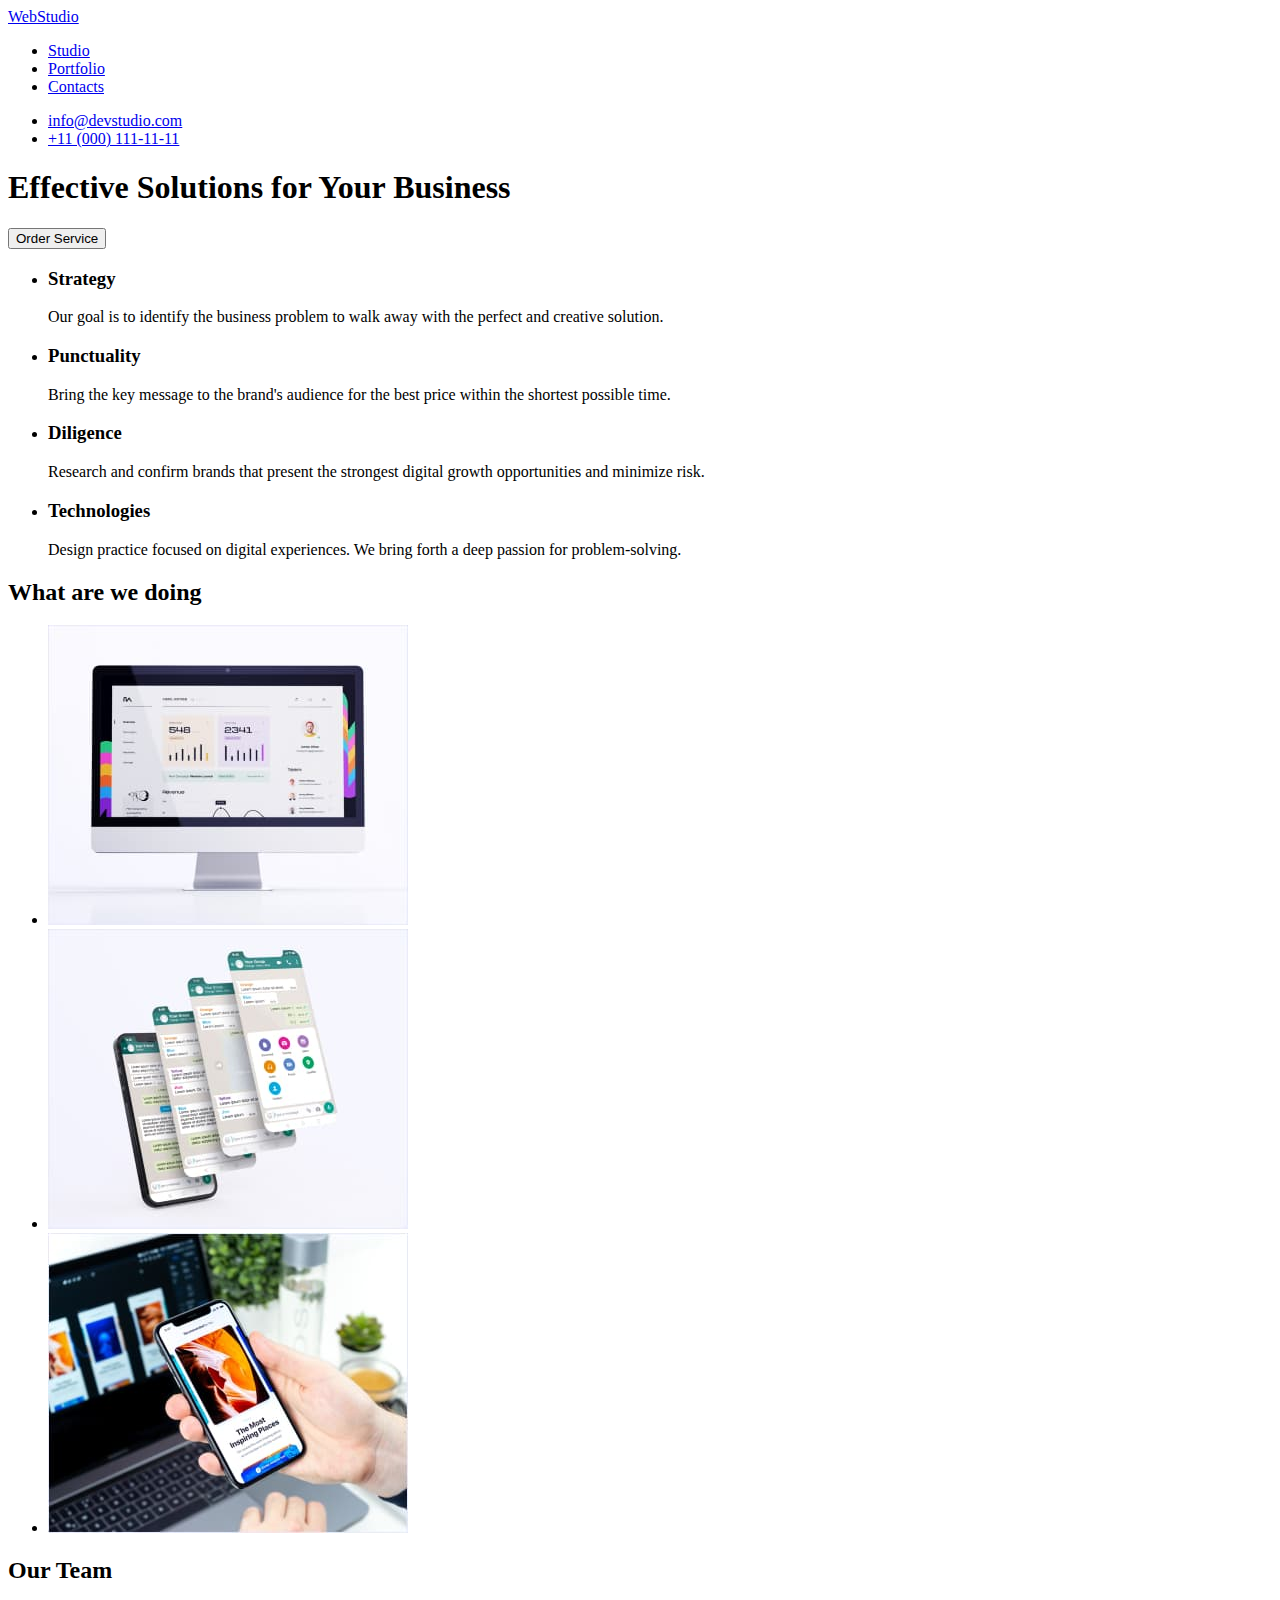
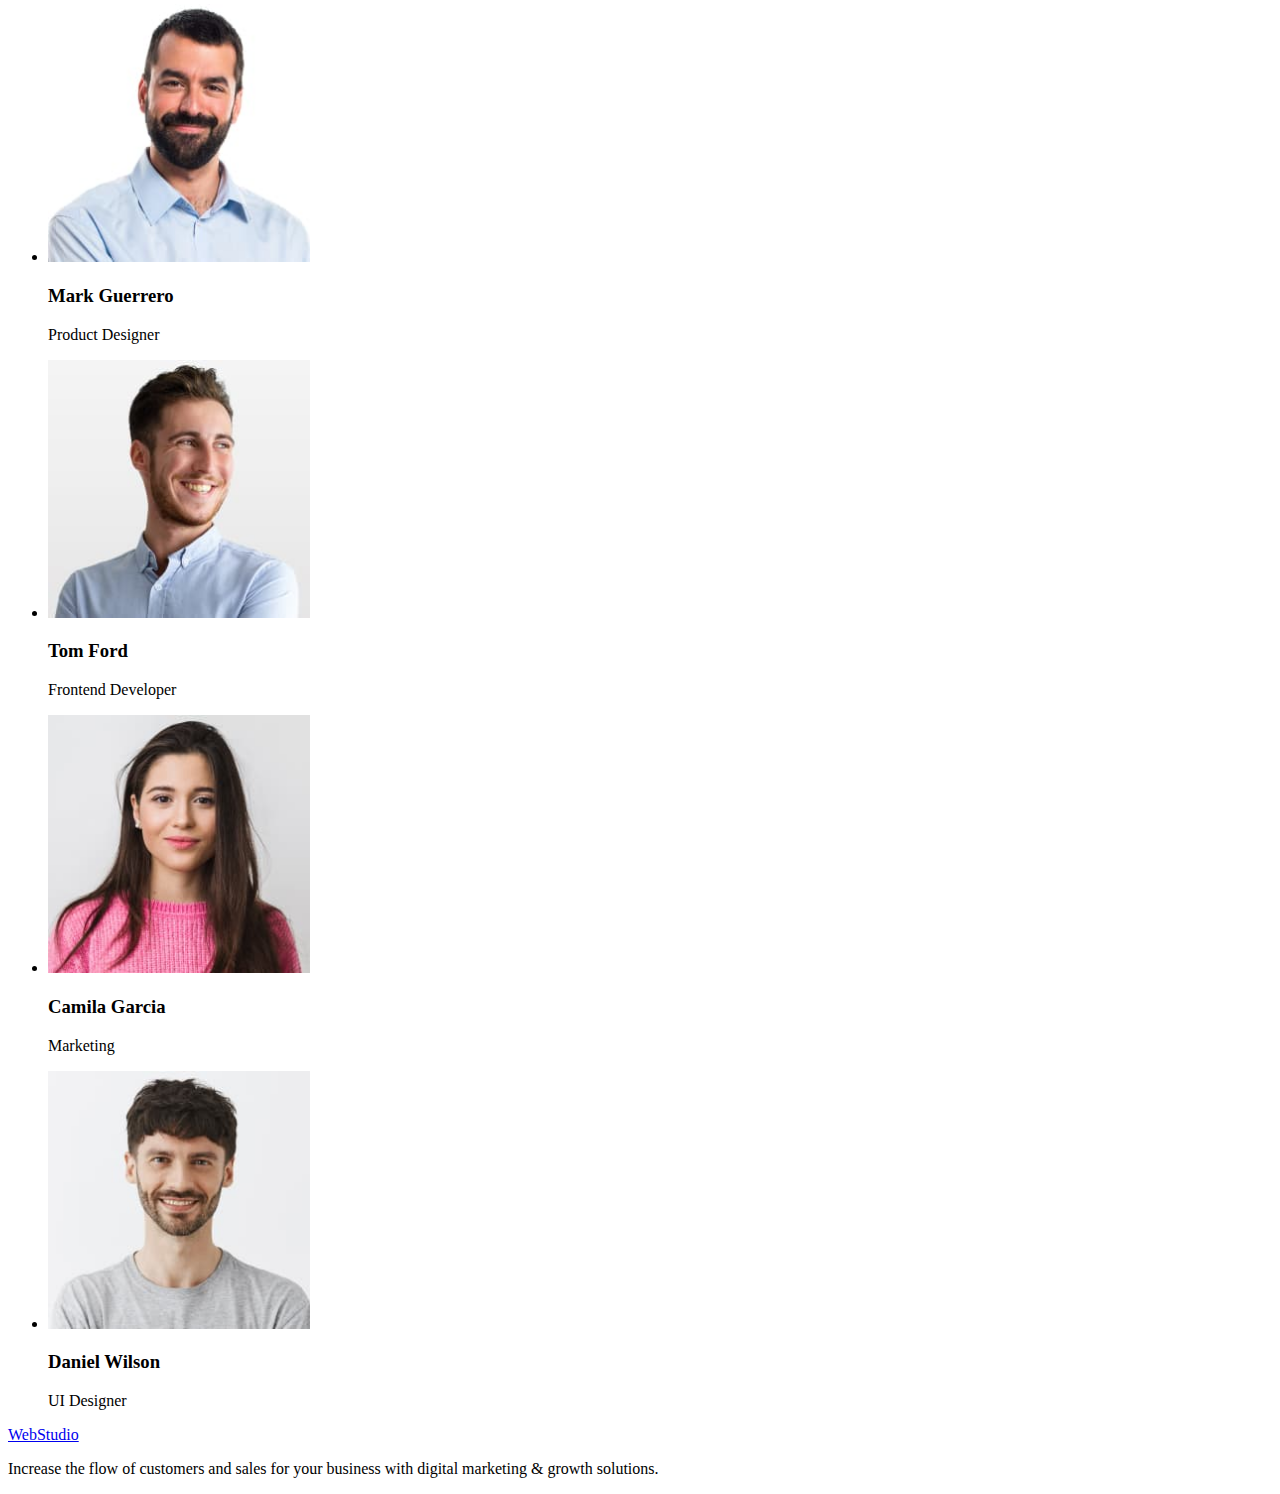
==== index.html @ bc69049e "testing" ====
<!DOCTYPE html>
<html lang="en">
<head>
    <meta charset="UTF-8">
    <meta http-equiv="X-UA-Compatible" content="IE=edge">
    <meta name="viewport" content="width=device-width, initial-scale=1.0">
    <title>WebStudio</title>
    <link rel="stylesheet" href="./css/styles.css">
</head>
<body>
    <header>
        <nav>
            <a href="./index.html"> WebStudio </a>
            <ul>
                <li><a href="./Index.html">Studio</a></li>
                <li><a href="#">Portfolio</a></li>
                <li><a href="#">Contacts</a></li>
            </ul>
        </nav>
        <ul>
            <li><a href="mailto:info@devstudio.com">info@devstudio.com</a></li>
            <li><a href="tel:+11(000)111-11-11">+11 (000) 111-11-11</a></li>
        </ul>
    </header>
    <main>
<section>
    <h1>Effective Solutions for Your Business</h1>
    <button type="button">Order Service</button>
</section>
<section>
    <h2 hidden>Features</h2>
    <ul>
        <li>
            <h3>Strategy</h3>
            <p>Our goal is to identify the business
                problem to walk away with the perfect and creative solution.</p>
        </li>
        <li>
            <h3>Punctuality</h3>
            <p>Bring the key message to the brand's audience for the best price within the shortest possible time.</p>
        </li>
        <li>
            <h3>Diligence</h3>
            <p>Research and confirm brands that present the strongest digital growth opportunities and minimize risk.</p>
        </li>
        <li>
            <h3>Technologies</h3>
            <p>Design practice focused on digital experiences. We bring forth a deep passion for problem-solving.</p>
        </li>
    </ul>
</section>
<section>
    <h2>What are we doing</h2>
    <ul>
        <li><img src="./images/desktop.jpg" alt="desktop application" width="360"></li>
        <li><img src="./images/mobileapp.jpg" alt="mobile application" width="360"></li>
        <li><img src="./images/mobilewithdesktop.jpg" alt="information on the mobile application and on the desktop application" width="360"></li>
    </ul>
</section>
<section>
    <h2>Our Team</h2>
    <ul>
        <li>
            <img src="./images/Mark.jpg" alt="dark haired man with beard" width="262">
            <h3>Mark Guerrero</h3>
            <p>Product Designer</p>
        </li>
        <li>
            <img src="./images/Tom.jpg" alt="smiling man" width="262">
            <h3>Tom Ford</h3>
            <p>Frontend Developer</p>
        </li>
        <li>
            <img src="./images/Camila.jpg" alt="beautiful women" width="262">
            <h3>Camila Garcia</h3>
            <p>Marketing</p>
        </li>
        <li>
            <img src="./images/Daniel.jpg" alt="smiling bearded man" width="262">
            <h3>Daniel Wilson</h3>
            <p>UI Designer</p>
        </li>
    </ul>
</section>
    </main>
    <footer>
        <a href="./index.html"> WebStudio</a>
        <p>Increase the flow of customers and sales for your business with digital marketing & growth solutions.</p>
    </footer>
</body>
</html>
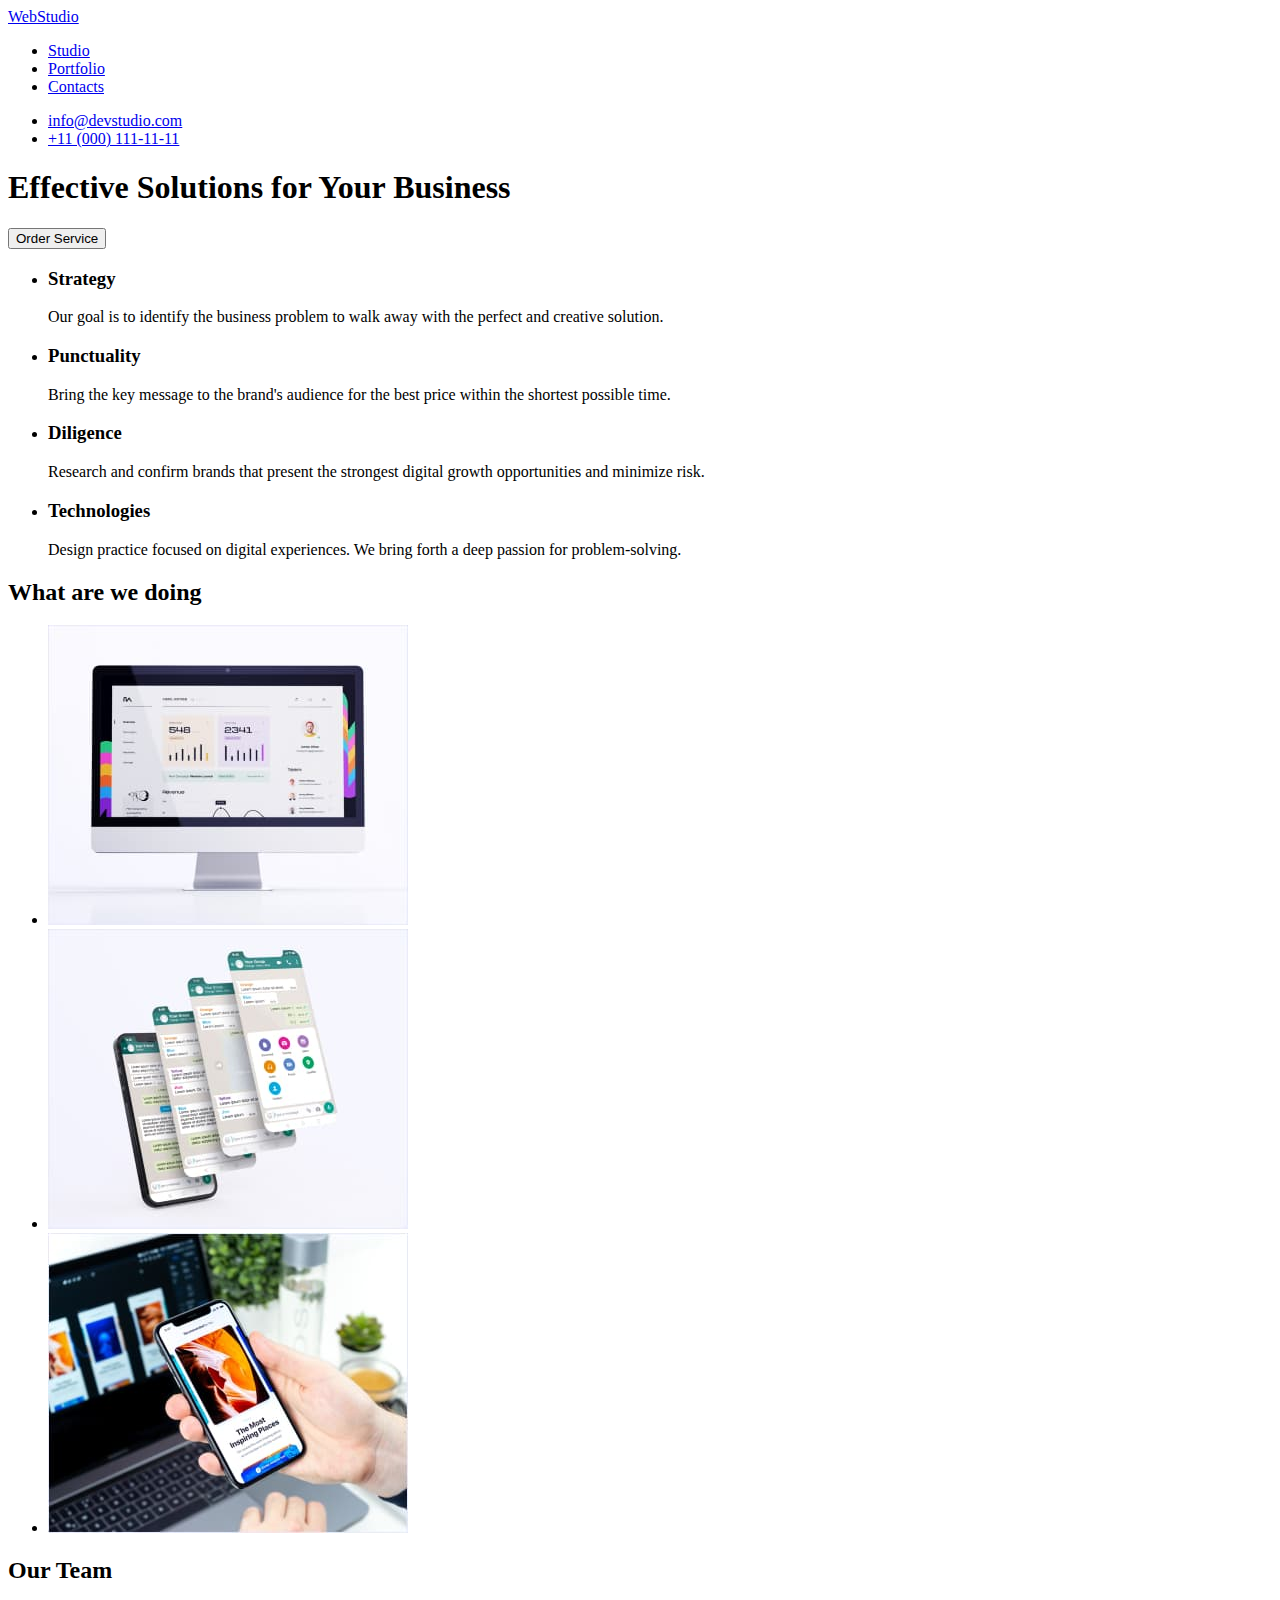
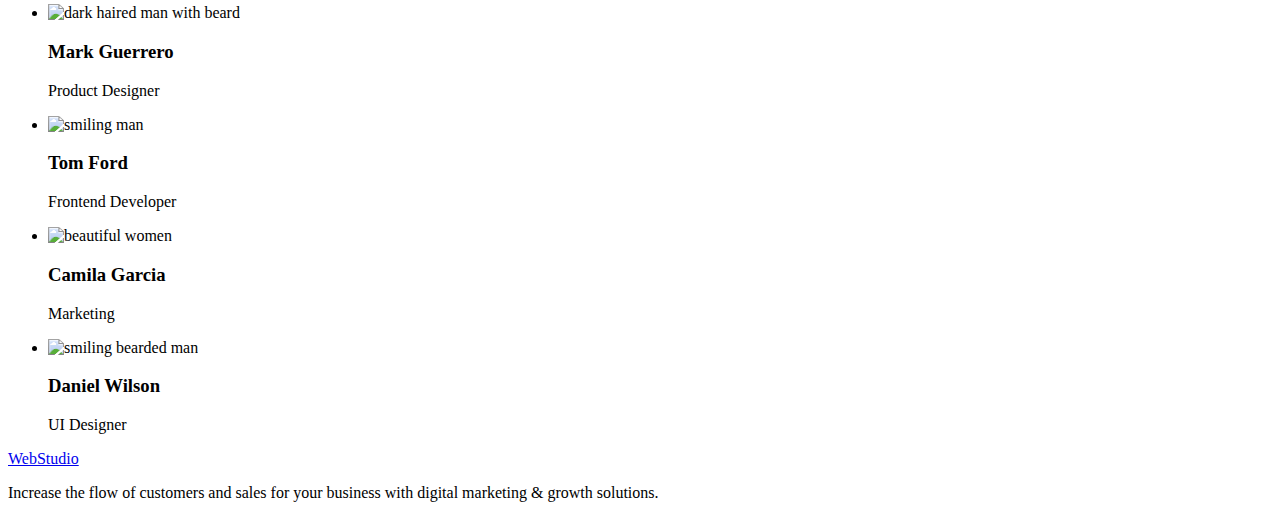
==== commit 6b10ae96: "portfolio page" ====
--- a/index.html
+++ b/index.html
@@ -13,7 +13,7 @@
             <a href="./index.html"> WebStudio </a>
             <ul>
                 <li><a href="./Index.html">Studio</a></li>
-                <li><a href="#">Portfolio</a></li>
+                <li><a href="./portfolio.html">Portfolio</a></li>
                 <li><a href="#">Contacts</a></li>
             </ul>
         </nav>
@@ -61,22 +61,22 @@
     <h2>Our Team</h2>
     <ul>
         <li>
-            <img src="./images/Mark.jpg" alt="dark haired man with beard" width="262">
+            <img src="./images/mark.jpg" alt="dark haired man with beard" width="262">
             <h3>Mark Guerrero</h3>
             <p>Product Designer</p>
         </li>
         <li>
-            <img src="./images/Tom.jpg" alt="smiling man" width="262">
+            <img src="./images/tom.jpg" alt="smiling man" width="262">
             <h3>Tom Ford</h3>
             <p>Frontend Developer</p>
         </li>
         <li>
-            <img src="./images/Camila.jpg" alt="beautiful women" width="262">
+            <img src="./images/camila.jpg" alt="beautiful women" width="262">
             <h3>Camila Garcia</h3>
             <p>Marketing</p>
         </li>
         <li>
-            <img src="./images/Daniel.jpg" alt="smiling bearded man" width="262">
+            <img src="./images/daniel.jpg" alt="smiling bearded man" width="262">
             <h3>Daniel Wilson</h3>
             <p>UI Designer</p>
         </li>
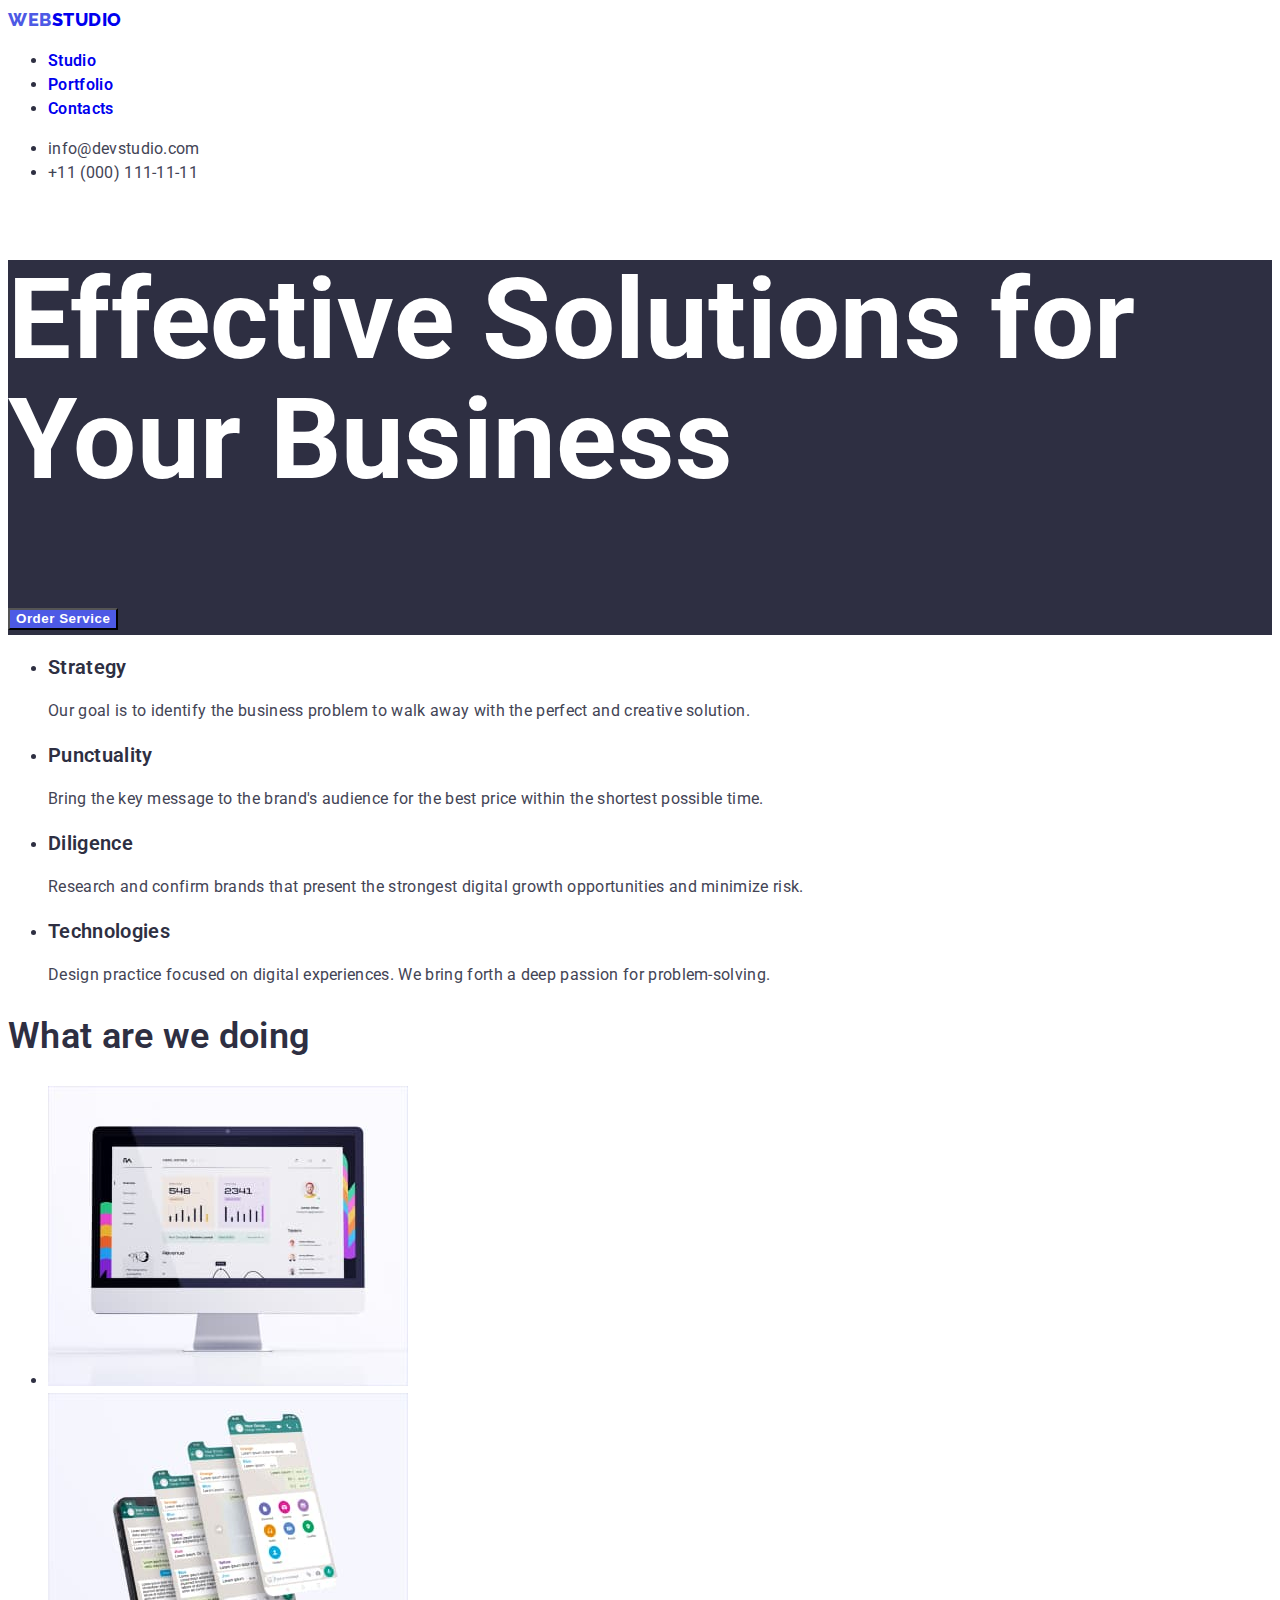
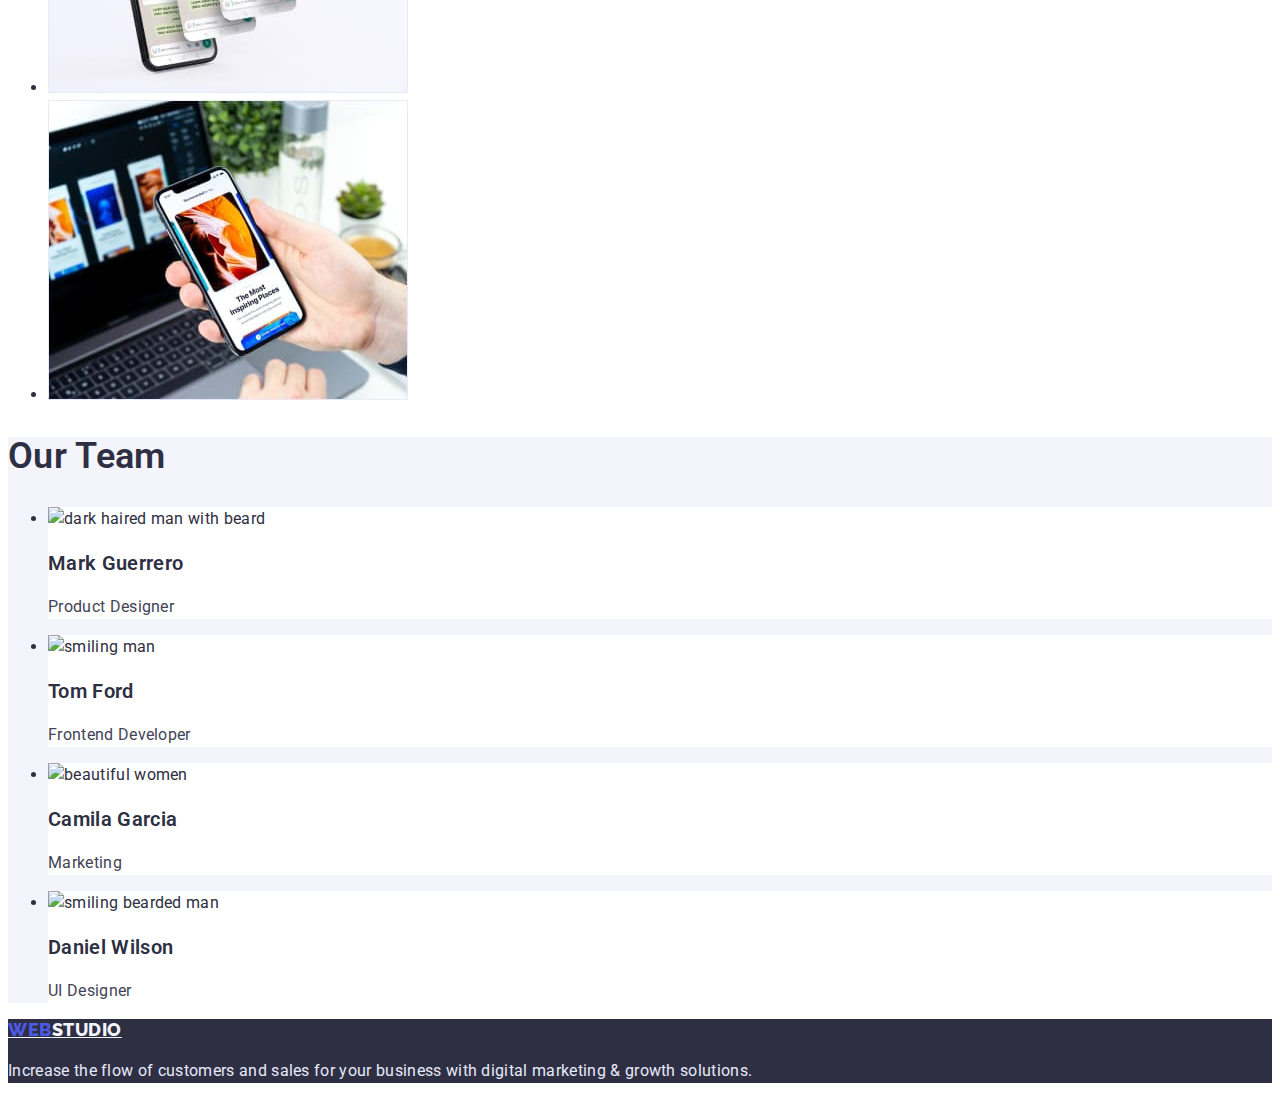
==== commit ee9b114c: "css work" ====
--- a/index.html
+++ b/index.html
@@ -6,86 +6,89 @@
     <meta name="viewport" content="width=device-width, initial-scale=1.0">
     <title>WebStudio</title>
     <link rel="stylesheet" href="./css/styles.css">
+    <link rel="preconnect" href="https://fonts.googleapis.com">
+<link rel="preconnect" href="https://fonts.gstatic.com" crossorigin>
+<link href="https://fonts.googleapis.com/css2?family=Raleway:wght@800&family=Roboto:wght@400;700&display=swap" rel="stylesheet">
 </head>
 <body>
-    <header>
-        <nav>
-            <a href="./index.html"> WebStudio </a>
+    <header class="header">
+        <nav class="navigation">
+            <a href="./index.html" class="logo"> <span class="logo-web">Web</span>Studio </a>
             <ul>
-                <li><a href="./Index.html">Studio</a></li>
-                <li><a href="./portfolio.html">Portfolio</a></li>
-                <li><a href="#">Contacts</a></li>
+                <li class="navigation-list"><a href="./Index.html" class="navigation-item">Studio</a></li>
+                <li class="navigation-list"><a href="./portfolio.html" class="navigation-item">Portfolio</a></li>
+                <li class="navigation-list"><a href="#" class="navigation-item">Contacts</a></li>
             </ul>
         </nav>
         <ul>
-            <li><a href="mailto:info@devstudio.com">info@devstudio.com</a></li>
-            <li><a href="tel:+11(000)111-11-11">+11 (000) 111-11-11</a></li>
+            <li><a href="mailto:info@devstudio.com" class="contacts">info@devstudio.com</a></li>
+            <li><a href="tel:+11(000)111-11-11" class="contacts">+11 (000) 111-11-11</a></li>
         </ul>
     </header>
     <main>
-<section>
-    <h1>Effective Solutions for Your Business</h1>
-    <button type="button">Order Service</button>
+<section class="hero">
+    <h1 class="hero-title">Effective Solutions for Your Business</h1>
+    <button type="button" class="hero-button">Order Service</button>
 </section>
-<section>
+<section class="features">
     <h2 hidden>Features</h2>
     <ul>
         <li>
-            <h3>Strategy</h3>
-            <p>Our goal is to identify the business
+            <h3 class="features-title">Strategy</h3>
+            <p class="features-text">Our goal is to identify the business
                 problem to walk away with the perfect and creative solution.</p>
         </li>
         <li>
-            <h3>Punctuality</h3>
-            <p>Bring the key message to the brand's audience for the best price within the shortest possible time.</p>
+            <h3 class="features-title">Punctuality</h3>
+            <p class="features-text">Bring the key message to the brand's audience for the best price within the shortest possible time.</p>
         </li>
         <li>
-            <h3>Diligence</h3>
-            <p>Research and confirm brands that present the strongest digital growth opportunities and minimize risk.</p>
+            <h3 class="features-title">Diligence</h3>
+            <p class="features-text">Research and confirm brands that present the strongest digital growth opportunities and minimize risk.</p>
         </li>
         <li>
-            <h3>Technologies</h3>
-            <p>Design practice focused on digital experiences. We bring forth a deep passion for problem-solving.</p>
+            <h3 class="features-title">Technologies</h3>
+            <p class="features-text">Design practice focused on digital experiences. We bring forth a deep passion for problem-solving.</p>
         </li>
     </ul>
 </section>
-<section>
-    <h2>What are we doing</h2>
+<section class="work">
+    <h2 class="work-title">What are we doing</h2>
     <ul>
         <li><img src="./images/desktop.jpg" alt="desktop application" width="360"></li>
         <li><img src="./images/mobileapp.jpg" alt="mobile application" width="360"></li>
         <li><img src="./images/mobilewithdesktop.jpg" alt="information on the mobile application and on the desktop application" width="360"></li>
     </ul>
 </section>
-<section>
-    <h2>Our Team</h2>
+<section class="team">
+    <h2 class="team-title">Our Team</h2>
     <ul>
-        <li>
+        <li class="team-card">
             <img src="./images/mark.jpg" alt="dark haired man with beard" width="262">
-            <h3>Mark Guerrero</h3>
-            <p>Product Designer</p>
+            <h3 class="team-member">Mark Guerrero</h3>
+            <p class="team-job-title">Product Designer</p>
         </li>
-        <li>
+        <li class="team-card">
             <img src="./images/tom.jpg" alt="smiling man" width="262">
-            <h3>Tom Ford</h3>
-            <p>Frontend Developer</p>
+            <h3 class="team-member">Tom Ford</h3>
+            <p class="team-job-title">Frontend Developer</p>
         </li>
-        <li>
+        <li class="team-card">
             <img src="./images/camila.jpg" alt="beautiful women" width="262">
-            <h3>Camila Garcia</h3>
-            <p>Marketing</p>
+            <h3 class="team-member">Camila Garcia</h3>
+            <p class="team-job-title">Marketing</p>
         </li>
-        <li>
+        <li class="team-card">
             <img src="./images/daniel.jpg" alt="smiling bearded man" width="262">
-            <h3>Daniel Wilson</h3>
-            <p>UI Designer</p>
+            <h3 class="team-member">Daniel Wilson</h3>
+            <p class="team-job-title">UI Designer</p>
         </li>
     </ul>
 </section>
     </main>
-    <footer>
-        <a href="./index.html"> WebStudio</a>
-        <p>Increase the flow of customers and sales for your business with digital marketing & growth solutions.</p>
+    <footer class="footer">
+        <a href="./index.html" class="footer-logo"> <span class="footer-logo-web">Web</span>Studio </a>
+        <p class="footer-text">Increase the flow of customers and sales for your business with digital marketing & growth solutions.</p>
     </footer>
 </body>
 </html>
--- a/css/styles.css
+++ b/css/styles.css
@@ -0,0 +1,172 @@
+:root {
+    --primary-text-color: #2E2F42;
+    --secondary-text-color: #434455;
+    --white-text-color: #FFFFFF;
+    --white-bgn-color: #FFFFFF;
+    --primary-bgn-color: #E5E5E5;
+    --secondary-bgn-color: #F4F4FD;
+    --footer-bgn-color: #2E2F42;
+    --footer-logo-color: #F4F4FD;
+    --footer-text-color: #E7E9FC;
+    --brand-color: #4D5AE5;
+    --line-height-text: 1.5;
+    --font-weight-primary: 600;
+    --font-size-primary: 16px;
+    --font-size-secondary: 20px; 
+
+}
+
+body {
+    font-family: 'Roboto', 'Raleway', sans-serif;
+    letter-spacing: 0.02em;
+    line-height: var(--line-height-text);
+    color: var(--primary-text-color);
+    background-color: var(--white-bgn-color);
+}
+
+/* Header */
+
+
+.logo, .logo-web {
+    font-family: 'Raleway';
+    font-weight: 800;
+    letter-spacing: 0.03em;
+    line-height: 1.33;
+    text-transform: uppercase;
+    font-size: 18px;
+}
+
+.logo-web {
+    color: var(--brand-color);    
+}
+
+.navigation {
+    text-decoration: none;
+    font-weight: var(--font-weight-primary);
+}
+
+.navigation-item, .logo, .contacts {
+    text-decoration: none;
+}
+
+.navigation-item:hover,
+.navigation-item:focus {
+    color: var(--brand-color);
+}
+
+/* .navigation-item:visited {
+    color: var(--secondary-text-color);
+} */
+
+.contacts {
+    color: var(--secondary-text-color);
+}
+
+.contacts:hover,
+.contacts:focus {
+    color: var(--brand-color);
+}
+
+/* Main */
+
+.hero {
+    background-color: var(--footer-bgn-color);
+    line-height: 1.07;
+    font-size: 56px;
+}
+
+.hero-title {
+    color: var(--white-text-color);
+}
+
+.hero-button {
+    color: var(--white-text-color);
+    background-color: var(--brand-color);
+    font-weight: var(--font-weight-primary);
+    cursor: pointer;
+    line-height: 1.19;
+    letter-spacing: 0.04em;
+}
+
+.features-title {
+    font-weight: var(--font-weight-primary);
+    font-size: var(--font-size-secondary);
+    line-height: 1.2;
+}
+
+.features-text {
+    color: var(--secondary-text-color);
+}
+
+.work-title, .team-title {
+    font-weight: var(--font-weight-primary);
+    line-height: 1.11;
+    font-size: 36px;
+
+}
+
+.team {
+    background-color: var(--secondary-bgn-color);
+}
+
+.team-card {
+    background-color: var(--white-bgn-color);
+}
+
+.team-member {
+    font-weight: var(--font-weight-primary);
+    font-size: var(--font-size-secondary);
+    line-height: 1.2;
+}
+
+.team-job-title {
+    color: var(--secondary-text-color);
+}
+
+.portfolio-button {
+    color: var(--brand-color);
+    background-color: var(--secondary-bgn-color);
+    letter-spacing: 0.04em;
+    font-size: var(--font-size-primary);
+    cursor: pointer;
+}
+
+.portfolio-button:hover,
+.portfolio-button:focus {
+    color: var(--white-text-color);
+    background-color: var(--brand-color);
+}
+
+.portfolio-item {
+    background-color: var(--secondary-bgn-color);
+}
+
+.portfolio-title{
+    line-height: 1.2;
+    font-size: var(--font-size-secondary);
+}
+
+
+/* Footer */
+
+.footer {
+    background-color: var(--footer-bgn-color);
+}
+
+.footer-logo, .footer-logo-web {
+    color: var(--footer-logo-color);
+    font-family: 'Raleway';
+    font-weight: 800;
+    letter-spacing: 0.03em;
+    line-height: 1.16;
+    text-transform: uppercase;
+    font-size: 18px;
+}
+
+.footer-logo-web {
+    color: var(--brand-color);
+}
+
+.footer-text {
+    color: var(--footer-text-color);
+}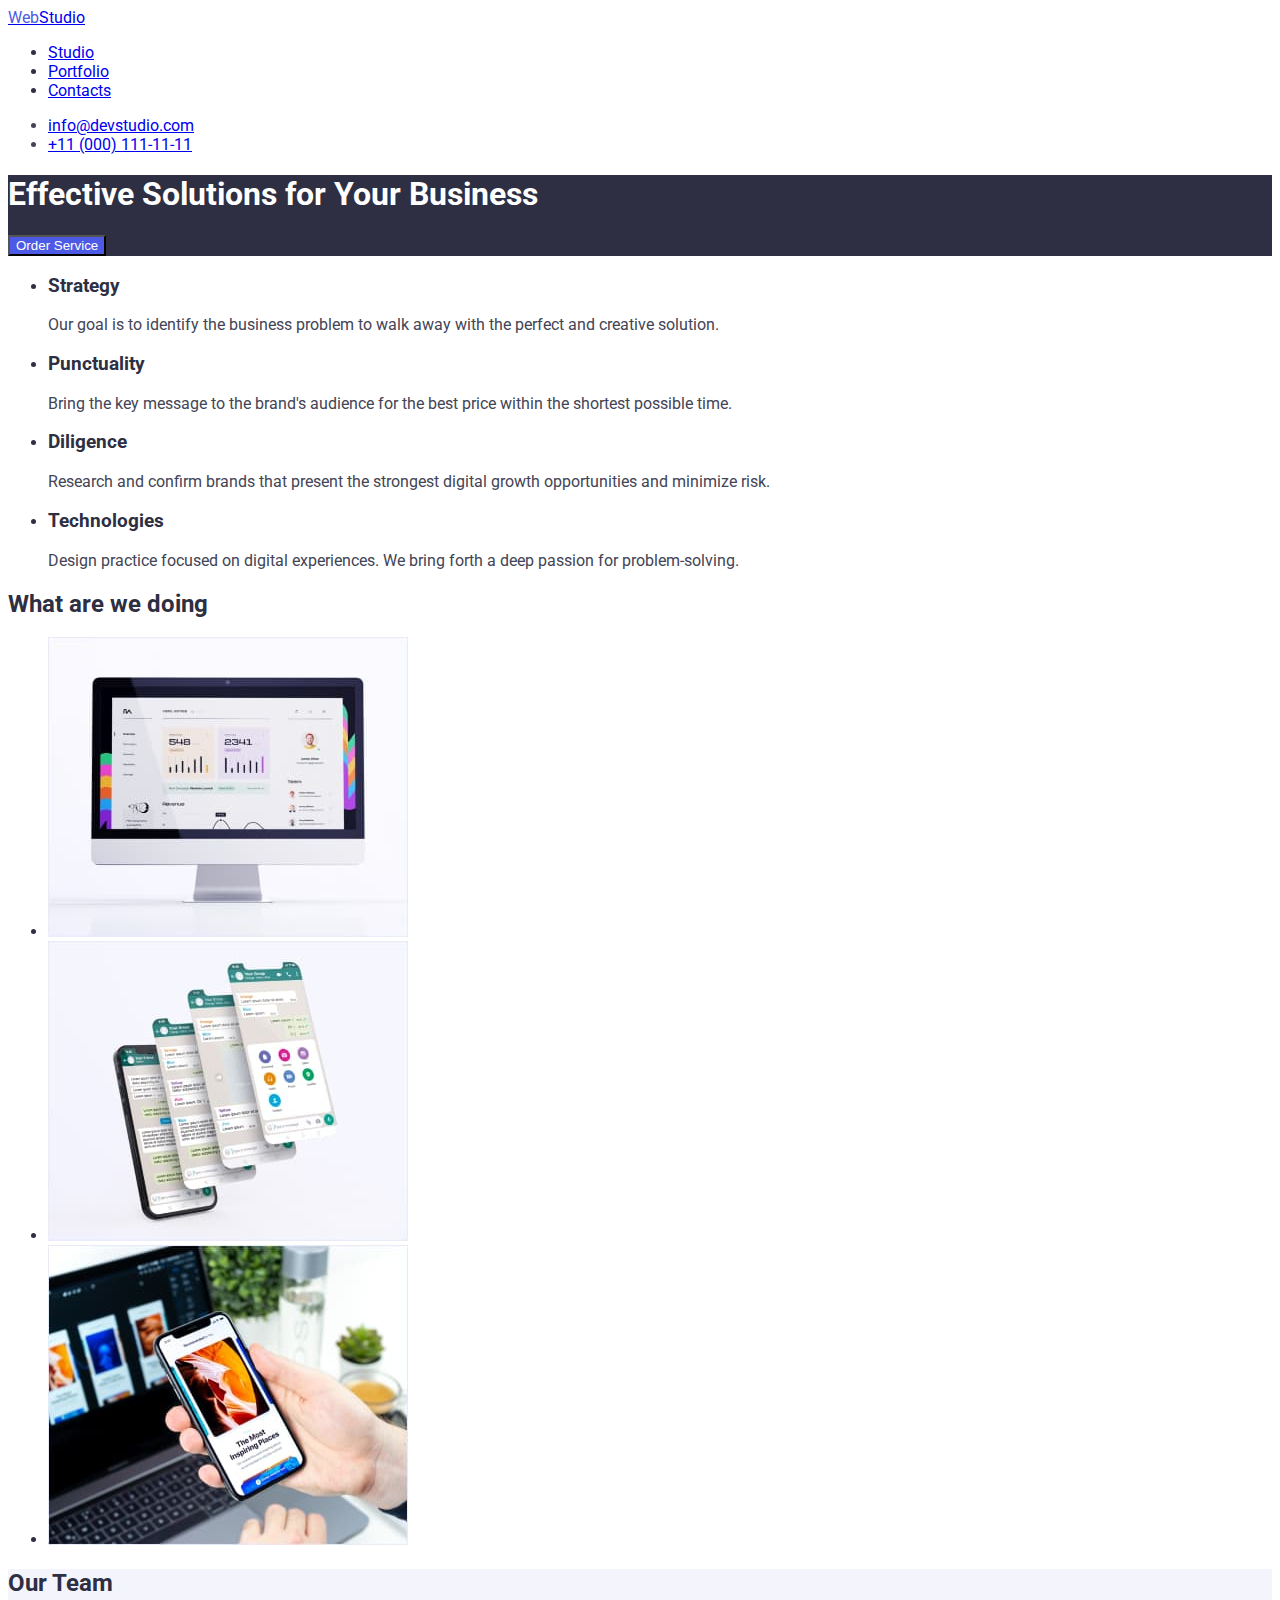
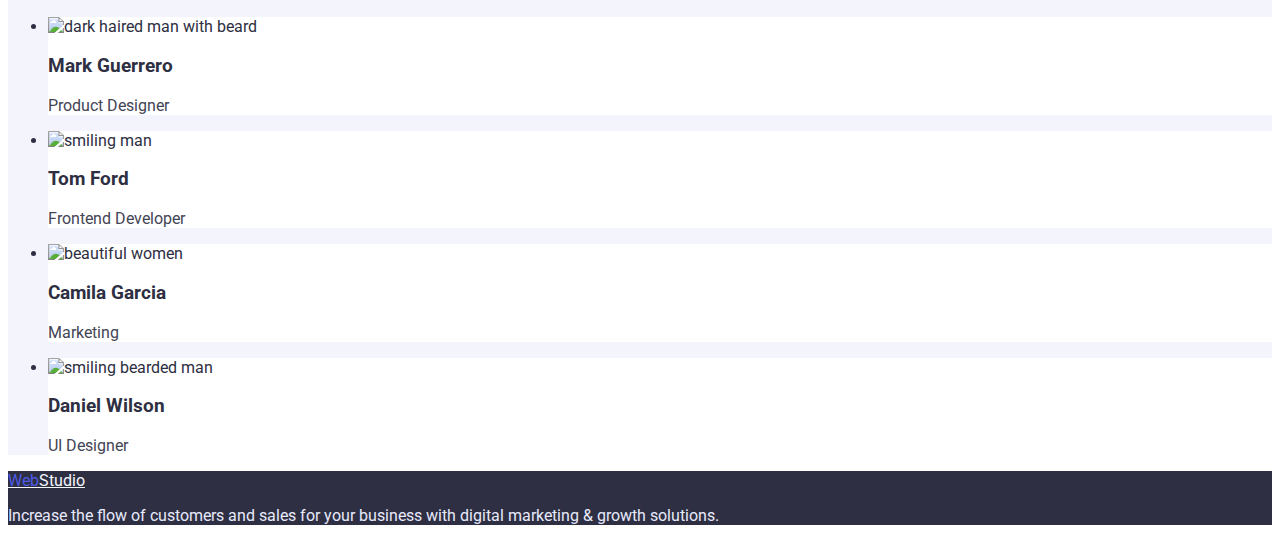
==== commit 34e475c4: "Style_HW_2" ====
--- a/index.html
+++ b/index.html
@@ -15,14 +15,14 @@
         <nav class="navigation">
             <a href="./index.html" class="logo"> <span class="logo-web">Web</span>Studio </a>
             <ul>
-                <li class="navigation-list"><a href="./Index.html" class="navigation-item">Studio</a></li>
-                <li class="navigation-list"><a href="./portfolio.html" class="navigation-item">Portfolio</a></li>
-                <li class="navigation-list"><a href="#" class="navigation-item">Contacts</a></li>
+                <li class="navigation-item"><a href="./Index.html">Studio</a></li>
+                <li class="navigation-item"><a href="./portfolio.html">Portfolio</a></li>
+                <li class="navigation-item"><a href="#">Contacts</a></li>
             </ul>
         </nav>
-        <ul>
-            <li><a href="mailto:info@devstudio.com" class="contacts">info@devstudio.com</a></li>
-            <li><a href="tel:+11(000)111-11-11" class="contacts">+11 (000) 111-11-11</a></li>
+        <ul class="contacts">
+            <li><a href="mailto:info@devstudio.com">info@devstudio.com</a></li>
+            <li><a href="tel:+11(000)111-11-11">+11 (000) 111-11-11</a></li>
         </ul>
     </header>
     <main>
@@ -87,7 +87,7 @@
 </section>
     </main>
     <footer class="footer">
-        <a href="./index.html" class="footer-logo"> <span class="footer-logo-web">Web</span>Studio </a>
+        <a href="./index.html" class="footer-logo"> <span class="logo-web">Web</span>Studio </a>
         <p class="footer-text">Increase the flow of customers and sales for your business with digital marketing & growth solutions.</p>
     </footer>
 </body>
--- a/css/styles.css
+++ b/css/styles.css
@@ -9,44 +9,33 @@
     --footer-logo-color: #F4F4FD;
     --footer-text-color: #E7E9FC;
     --brand-color: #4D5AE5;
-    --line-height-text: 1.5;
-    --font-weight-primary: 600;
-    --font-size-primary: 16px;
-    --font-size-secondary: 20px; 
+
 
 }
 
 body {
     font-family: 'Roboto', 'Raleway', sans-serif;
-    letter-spacing: 0.02em;
-    line-height: var(--line-height-text);
     color: var(--primary-text-color);
     background-color: var(--white-bgn-color);
 }
 
 /* Header */
 
+.header {
+    
+}
 
-.logo, .logo-web {
-    font-family: 'Raleway';
-    font-weight: 800;
-    letter-spacing: 0.03em;
-    line-height: 1.33;
-    text-transform: uppercase;
-    font-size: 18px;
+.logo {
+    
+
 }
 
 .logo-web {
-    color: var(--brand-color);    
+    color: #4D5AE5;
 }
 
 .navigation {
-    text-decoration: none;
-    font-weight: var(--font-weight-primary);
-}
-
-.navigation-item, .logo, .contacts {
-    text-decoration: none;
+    
 }
 
 .navigation-item:hover,
@@ -54,9 +43,9 @@
     color: var(--brand-color);
 }
 
-/* .navigation-item:visited {
+.navigation-item:visited {
     color: var(--secondary-text-color);
-} */
+}
 
 .contacts {
     color: var(--secondary-text-color);
@@ -71,8 +60,6 @@
 
 .hero {
     background-color: var(--footer-bgn-color);
-    line-height: 1.07;
-    font-size: 56px;
 }
 
 .hero-title {
@@ -82,31 +69,34 @@
 .hero-button {
     color: var(--white-text-color);
     background-color: var(--brand-color);
-    font-weight: var(--font-weight-primary);
-    cursor: pointer;
-    line-height: 1.19;
-    letter-spacing: 0.04em;
+}
+
+.features {
+
 }
 
 .features-title {
-    font-weight: var(--font-weight-primary);
-    font-size: var(--font-size-secondary);
-    line-height: 1.2;
+  
 }
 
 .features-text {
     color: var(--secondary-text-color);
 }
 
-.work-title, .team-title {
-    font-weight: var(--font-weight-primary);
-    line-height: 1.11;
-    font-size: 36px;
+.work {
+    
+}
 
+.work-title {
+    
 }
 
 .team {
     background-color: var(--secondary-bgn-color);
+}
+
+.team-title {
+    
 }
 
 .team-card {
@@ -114,21 +104,20 @@
 }
 
 .team-member {
-    font-weight: var(--font-weight-primary);
-    font-size: var(--font-size-secondary);
-    line-height: 1.2;
+    
 }
 
 .team-job-title {
     color: var(--secondary-text-color);
 }
 
+.portfolio {
+   
+}
+
 .portfolio-button {
     color: var(--brand-color);
     background-color: var(--secondary-bgn-color);
-    letter-spacing: 0.04em;
-    font-size: var(--font-size-primary);
-    cursor: pointer;
 }
 
 .portfolio-button:hover,
@@ -137,15 +126,21 @@
     background-color: var(--brand-color);
 }
 
+.portfolio-list {
+    
+}
+
 .portfolio-item {
     background-color: var(--secondary-bgn-color);
 }
 
 .portfolio-title{
-    line-height: 1.2;
-    font-size: var(--font-size-secondary);
+    
 }
 
+.portfolio-title-text {
+   
+}
 
 /* Footer */
 
@@ -153,18 +148,8 @@
     background-color: var(--footer-bgn-color);
 }
 
-.footer-logo, .footer-logo-web {
+.footer-logo {
     color: var(--footer-logo-color);
-    font-family: 'Raleway';
-    font-weight: 800;
-    letter-spacing: 0.03em;
-    line-height: 1.16;
-    text-transform: uppercase;
-    font-size: 18px;
-}
-
-.footer-logo-web {
-    color: var(--brand-color);
 }
 
 .footer-text {
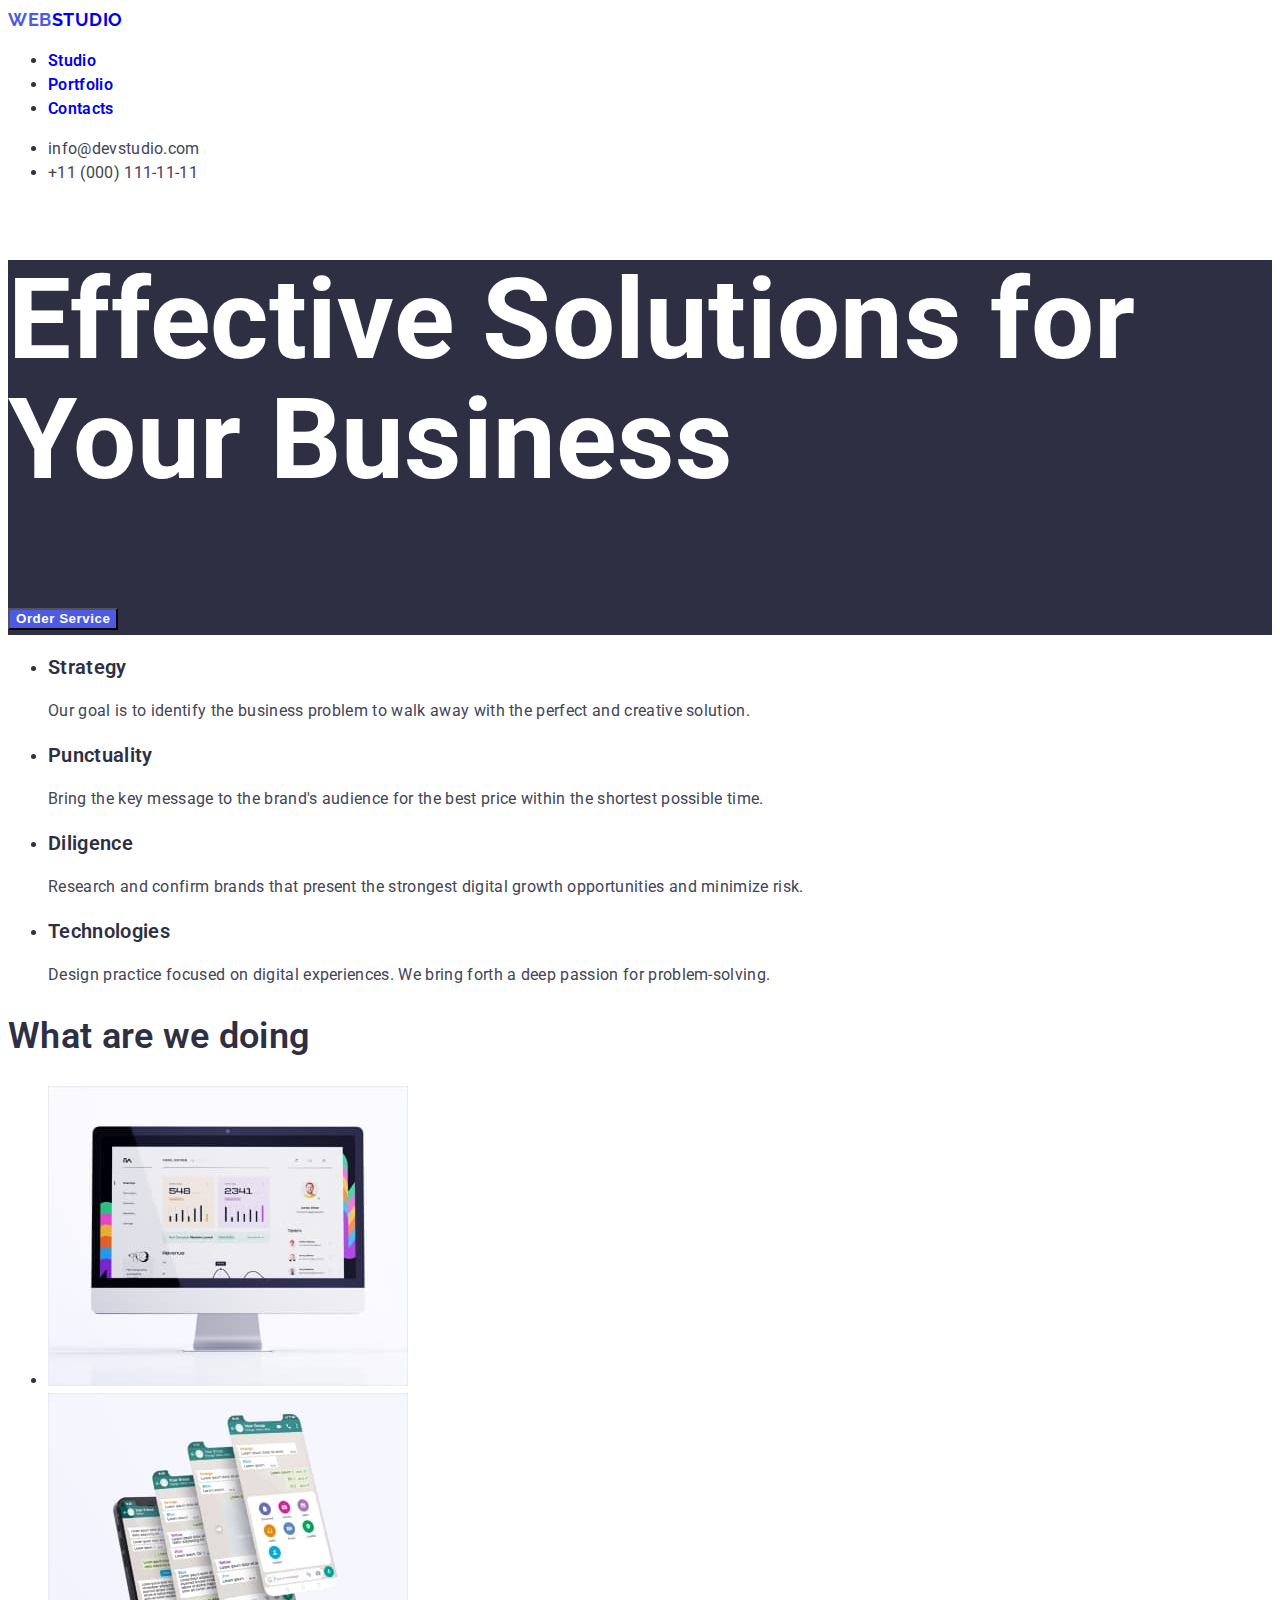
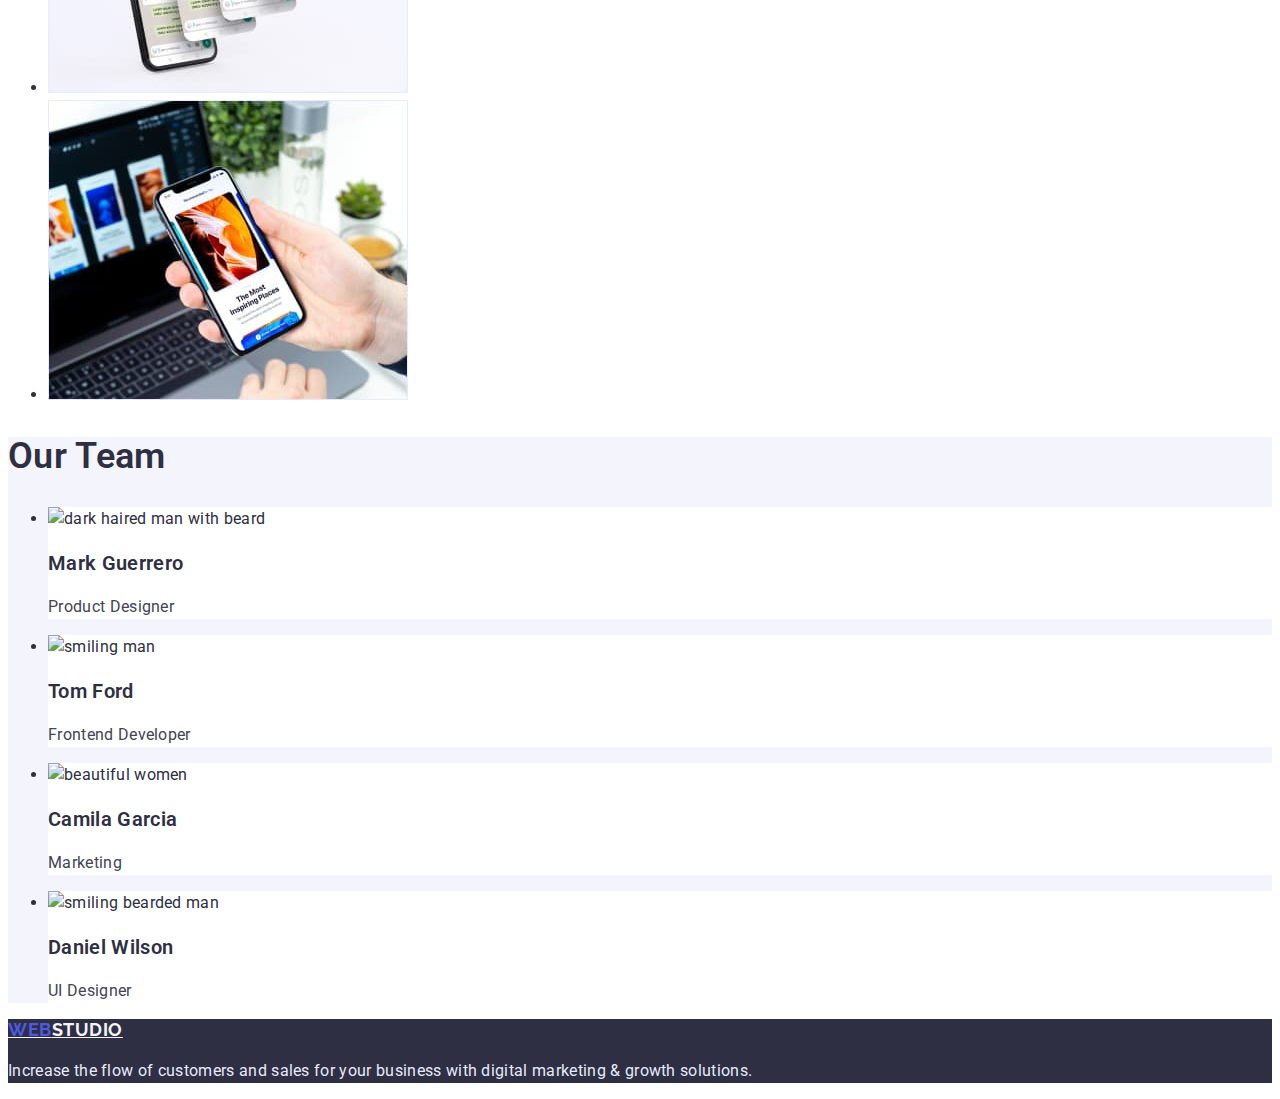
==== commit dffb427d: "css link" ====
--- a/index.html
+++ b/index.html
@@ -8,21 +8,21 @@
     <link rel="stylesheet" href="./css/styles.css">
     <link rel="preconnect" href="https://fonts.googleapis.com">
 <link rel="preconnect" href="https://fonts.gstatic.com" crossorigin>
-<link href="https://fonts.googleapis.com/css2?family=Raleway:wght@800&family=Roboto:wght@400;700&display=swap" rel="stylesheet">
+<link rel="preconnect" href="https://fonts.googleapis.com"><link rel="preconnect" href="https://fonts.gstatic.com" crossorigin><link href="https://fonts.googleapis.com/css2?family=Raleway:wght@700&family=Roboto:wght@400;500;700;900&display=swap" rel="stylesheet">
 </head>
 <body>
     <header class="header">
         <nav class="navigation">
             <a href="./index.html" class="logo"> <span class="logo-web">Web</span>Studio </a>
             <ul>
-                <li class="navigation-item"><a href="./Index.html">Studio</a></li>
-                <li class="navigation-item"><a href="./portfolio.html">Portfolio</a></li>
-                <li class="navigation-item"><a href="#">Contacts</a></li>
+                <li class="navigation-list"><a href="./index.html" class="navigation-item">Studio</a></li>
+                <li class="navigation-list"><a href="./portfolio.html" class="navigation-item">Portfolio</a></li>
+                <li class="navigation-list"><a href="#" class="navigation-item">Contacts</a></li>
             </ul>
         </nav>
-        <ul class="contacts">
-            <li><a href="mailto:info@devstudio.com">info@devstudio.com</a></li>
-            <li><a href="tel:+11(000)111-11-11">+11 (000) 111-11-11</a></li>
+        <ul>
+            <li><a href="mailto:info@devstudio.com" class="contacts">info@devstudio.com</a></li>
+            <li><a href="tel:+11(000)111-11-11" class="contacts">+11 (000) 111-11-11</a></li>
         </ul>
     </header>
     <main>
@@ -87,7 +87,7 @@
 </section>
     </main>
     <footer class="footer">
-        <a href="./index.html" class="footer-logo"> <span class="logo-web">Web</span>Studio </a>
+        <a href="./index.html" class="footer-logo"> <span class="footer-logo-web">Web</span>Studio </a>
         <p class="footer-text">Increase the flow of customers and sales for your business with digital marketing & growth solutions.</p>
     </footer>
 </body>
--- a/css/styles.css
+++ b/css/styles.css
@@ -9,33 +9,44 @@
     --footer-logo-color: #F4F4FD;
     --footer-text-color: #E7E9FC;
     --brand-color: #4D5AE5;
-
+    --line-height-text: 1.5;
+    --font-weight-primary: 600;
+    --font-size-primary: 16px;
+    --font-size-secondary: 20px; 
 
 }
 
 body {
     font-family: 'Roboto', 'Raleway', sans-serif;
+    letter-spacing: 0.02em;
+    line-height: var(--line-height-text);
     color: var(--primary-text-color);
     background-color: var(--white-bgn-color);
 }
 
 /* Header */
 
-.header {
-    
-}
 
-.logo {
-    
-
+.logo, .logo-web {
+    font-family: 'Raleway';
+    font-weight: 700;
+    letter-spacing: 0.03em;
+    line-height: 1.33;
+    text-transform: uppercase;
+    font-size: 18px;
 }
 
 .logo-web {
-    color: #4D5AE5;
+    color: var(--brand-color);    
 }
 
 .navigation {
-    
+    text-decoration: none;
+    font-weight: var(--font-weight-primary);
+}
+
+.navigation-item, .logo, .contacts {
+    text-decoration: none;
 }
 
 .navigation-item:hover,
@@ -43,9 +54,9 @@
     color: var(--brand-color);
 }
 
-.navigation-item:visited {
+/* .navigation-item:visited {
     color: var(--secondary-text-color);
-}
+} */
 
 .contacts {
     color: var(--secondary-text-color);
@@ -56,10 +67,12 @@
     color: var(--brand-color);
 }
 
-/* Main */
+/* Main studio page*/
 
 .hero {
     background-color: var(--footer-bgn-color);
+    line-height: 1.07;
+    font-size: 56px;
 }
 
 .hero-title {
@@ -69,34 +82,31 @@
 .hero-button {
     color: var(--white-text-color);
     background-color: var(--brand-color);
-}
-
-.features {
-
+    font-weight: var(--font-weight-primary);
+    cursor: pointer;
+    line-height: 1.19;
+    letter-spacing: 0.04em;
 }
 
 .features-title {
-  
+    font-weight: var(--font-weight-primary);
+    font-size: var(--font-size-secondary);
+    line-height: 1.2;
 }
 
 .features-text {
     color: var(--secondary-text-color);
 }
 
-.work {
-    
-}
+.work-title, .team-title {
+    font-weight: var(--font-weight-primary);
+    line-height: 1.11;
+    font-size: 36px;
 
-.work-title {
-    
 }
 
 .team {
     background-color: var(--secondary-bgn-color);
-}
-
-.team-title {
-    
 }
 
 .team-card {
@@ -104,20 +114,24 @@
 }
 
 .team-member {
-    
+    font-weight: var(--font-weight-primary);
+    font-size: var(--font-size-secondary);
+    line-height: 1.2;
 }
 
 .team-job-title {
     color: var(--secondary-text-color);
 }
 
-.portfolio {
-   
-}
+
+/* Portfolio page */
 
 .portfolio-button {
     color: var(--brand-color);
     background-color: var(--secondary-bgn-color);
+    letter-spacing: 0.04em;
+    font-size: var(--font-size-primary);
+    cursor: pointer;
 }
 
 .portfolio-button:hover,
@@ -126,21 +140,15 @@
     background-color: var(--brand-color);
 }
 
-.portfolio-list {
-    
-}
-
 .portfolio-item {
     background-color: var(--secondary-bgn-color);
 }
 
 .portfolio-title{
-    
+    line-height: 1.2;
+    font-size: var(--font-size-secondary);
 }
 
-.portfolio-title-text {
-   
-}
 
 /* Footer */
 
@@ -148,8 +156,18 @@
     background-color: var(--footer-bgn-color);
 }
 
-.footer-logo {
+.footer-logo, .footer-logo-web {
     color: var(--footer-logo-color);
+    font-family: 'Raleway';
+    font-weight: 700;
+    letter-spacing: 0.03em;
+    line-height: 1.16;
+    text-transform: uppercase;
+    font-size: 18px;
+}
+
+.footer-logo-web {
+    color: var(--brand-color);
 }
 
 .footer-text {
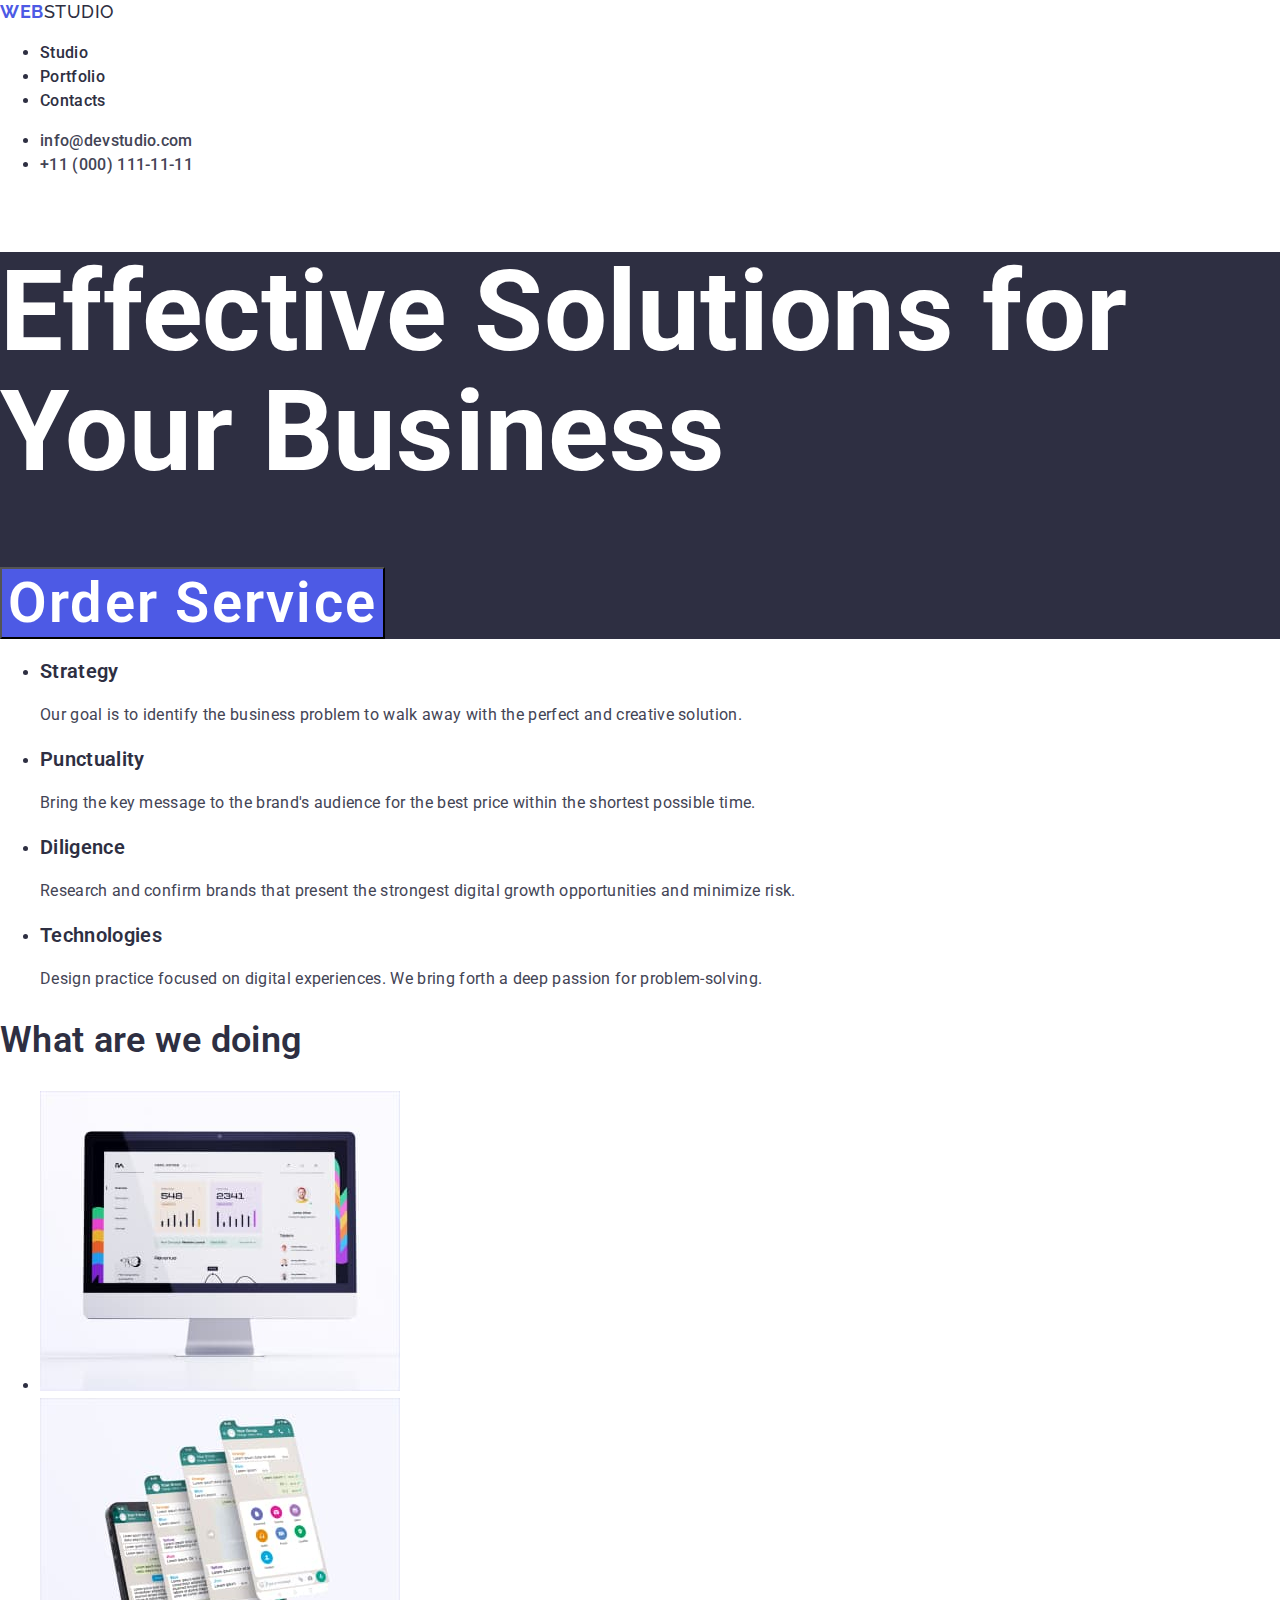
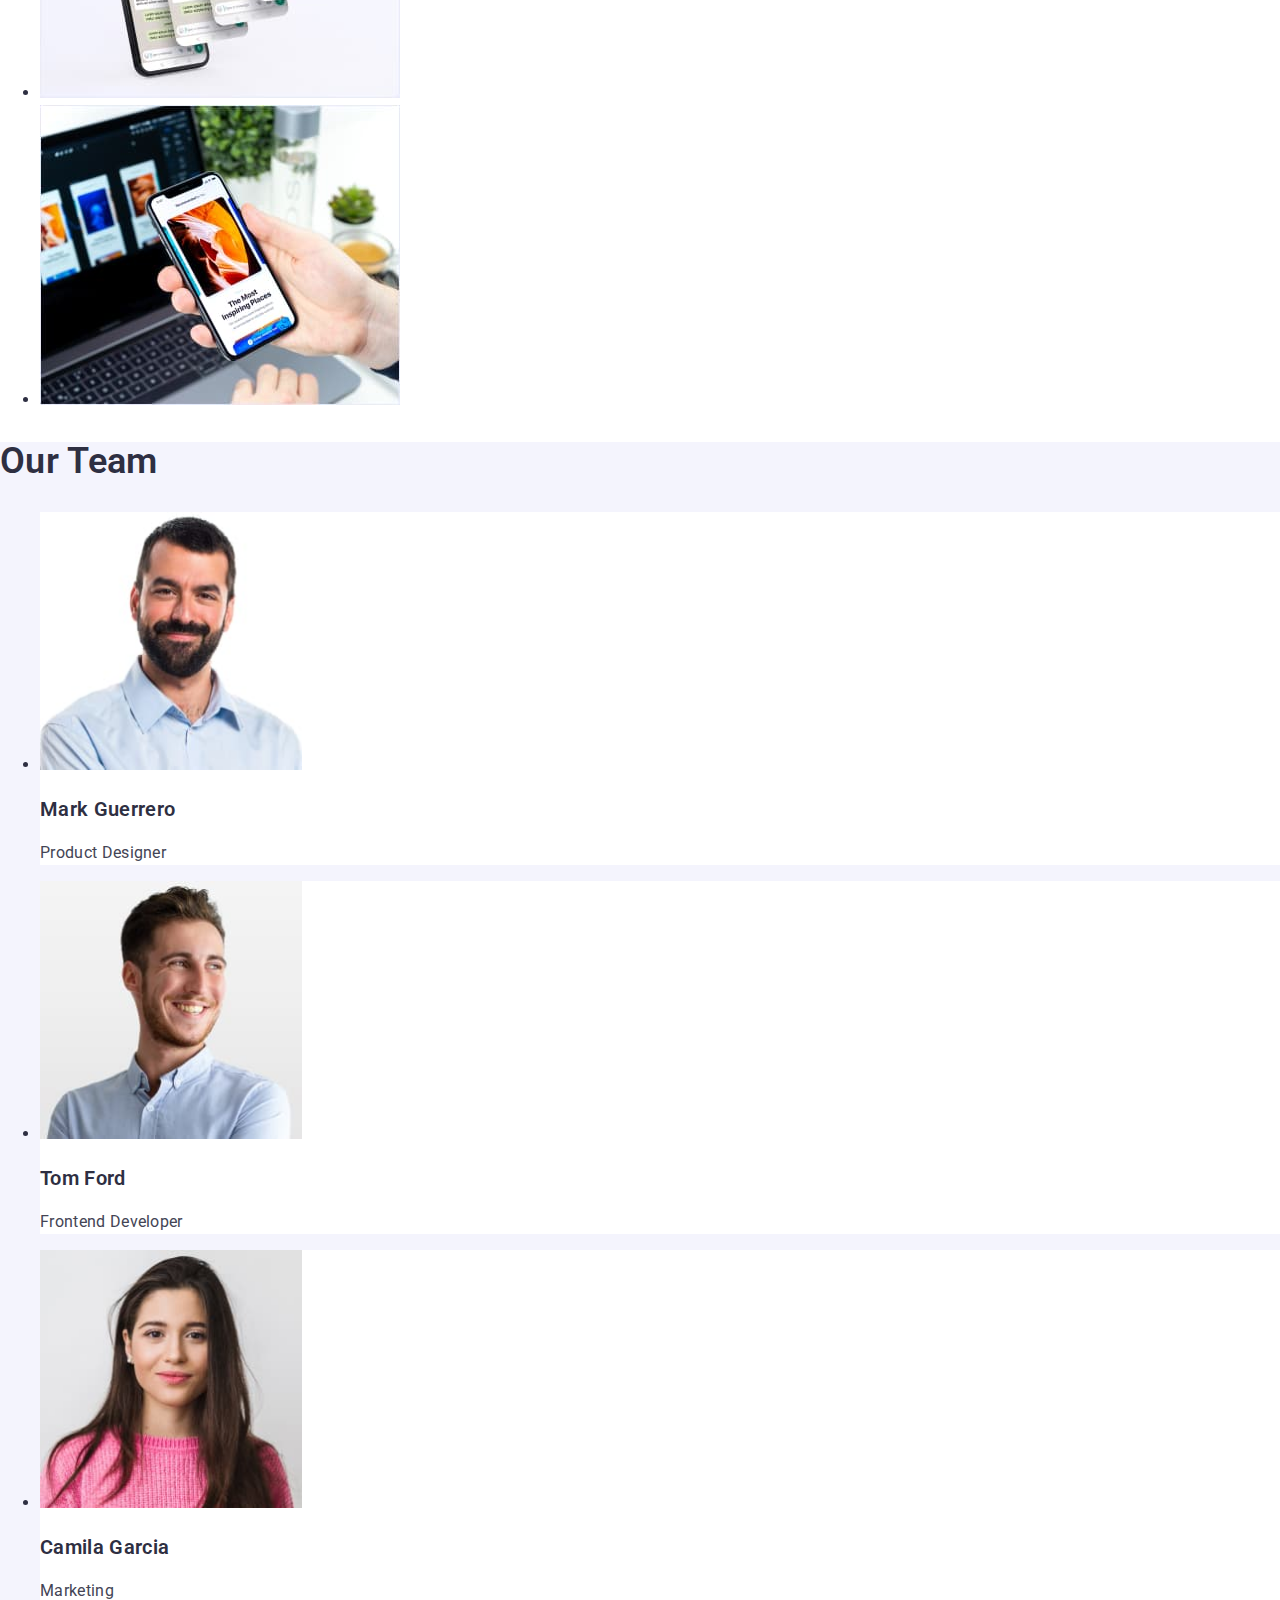
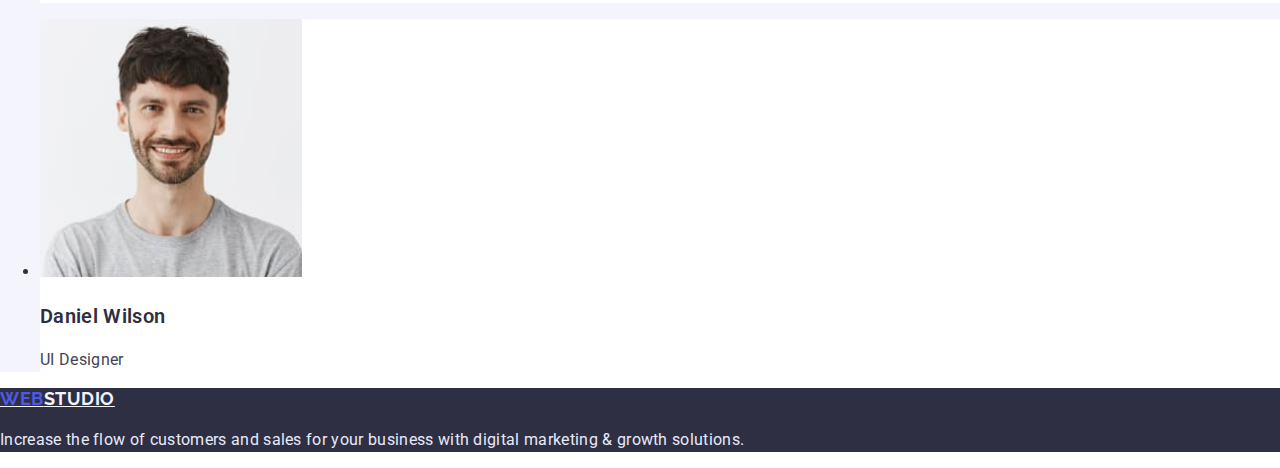
==== commit 0bf9fd56: "Update index.html" ====
--- a/index.html
+++ b/index.html
@@ -5,6 +5,9 @@
     <meta http-equiv="X-UA-Compatible" content="IE=edge">
     <meta name="viewport" content="width=device-width, initial-scale=1.0">
     <title>WebStudio</title>
+    <link rel="stylesheet"
+    href="https://cdnjs.cloudflare.com/ajax/libs/modern-normalize/1.0.0/modern-normalize.min.css"
+  />
     <link rel="stylesheet" href="./css/styles.css">
     <link rel="preconnect" href="https://fonts.googleapis.com">
 <link rel="preconnect" href="https://fonts.gstatic.com" crossorigin>
--- a/css/styles.css
+++ b/css/styles.css
@@ -8,6 +8,7 @@
     --footer-bgn-color: #2E2F42;
     --footer-logo-color: #F4F4FD;
     --footer-text-color: #E7E9FC;
+    --border-color:#E7E9FC;
     --brand-color: #4D5AE5;
     --line-height-text: 1.5;
     --font-weight-primary: 600;
@@ -17,7 +18,7 @@
 }
 
 body {
-    font-family: 'Roboto', 'Raleway', sans-serif;
+    font-family: 'Roboto', sans-serif;
     letter-spacing: 0.02em;
     line-height: var(--line-height-text);
     color: var(--primary-text-color);
@@ -25,6 +26,7 @@
 }
 
 /* Header */
+
 
 
 .logo, .logo-web {
@@ -47,6 +49,8 @@
 
 .navigation-item, .logo, .contacts {
     text-decoration: none;
+    font-weight: 500;
+    color: var(--primary-text-color);
 }
 
 .navigation-item:hover,
@@ -132,16 +136,13 @@
     letter-spacing: 0.04em;
     font-size: var(--font-size-primary);
     cursor: pointer;
+    border: var(--border-color);
 }
 
 .portfolio-button:hover,
 .portfolio-button:focus {
     color: var(--white-text-color);
     background-color: var(--brand-color);
-}
-
-.portfolio-item {
-    background-color: var(--secondary-bgn-color);
 }
 
 .portfolio-title{
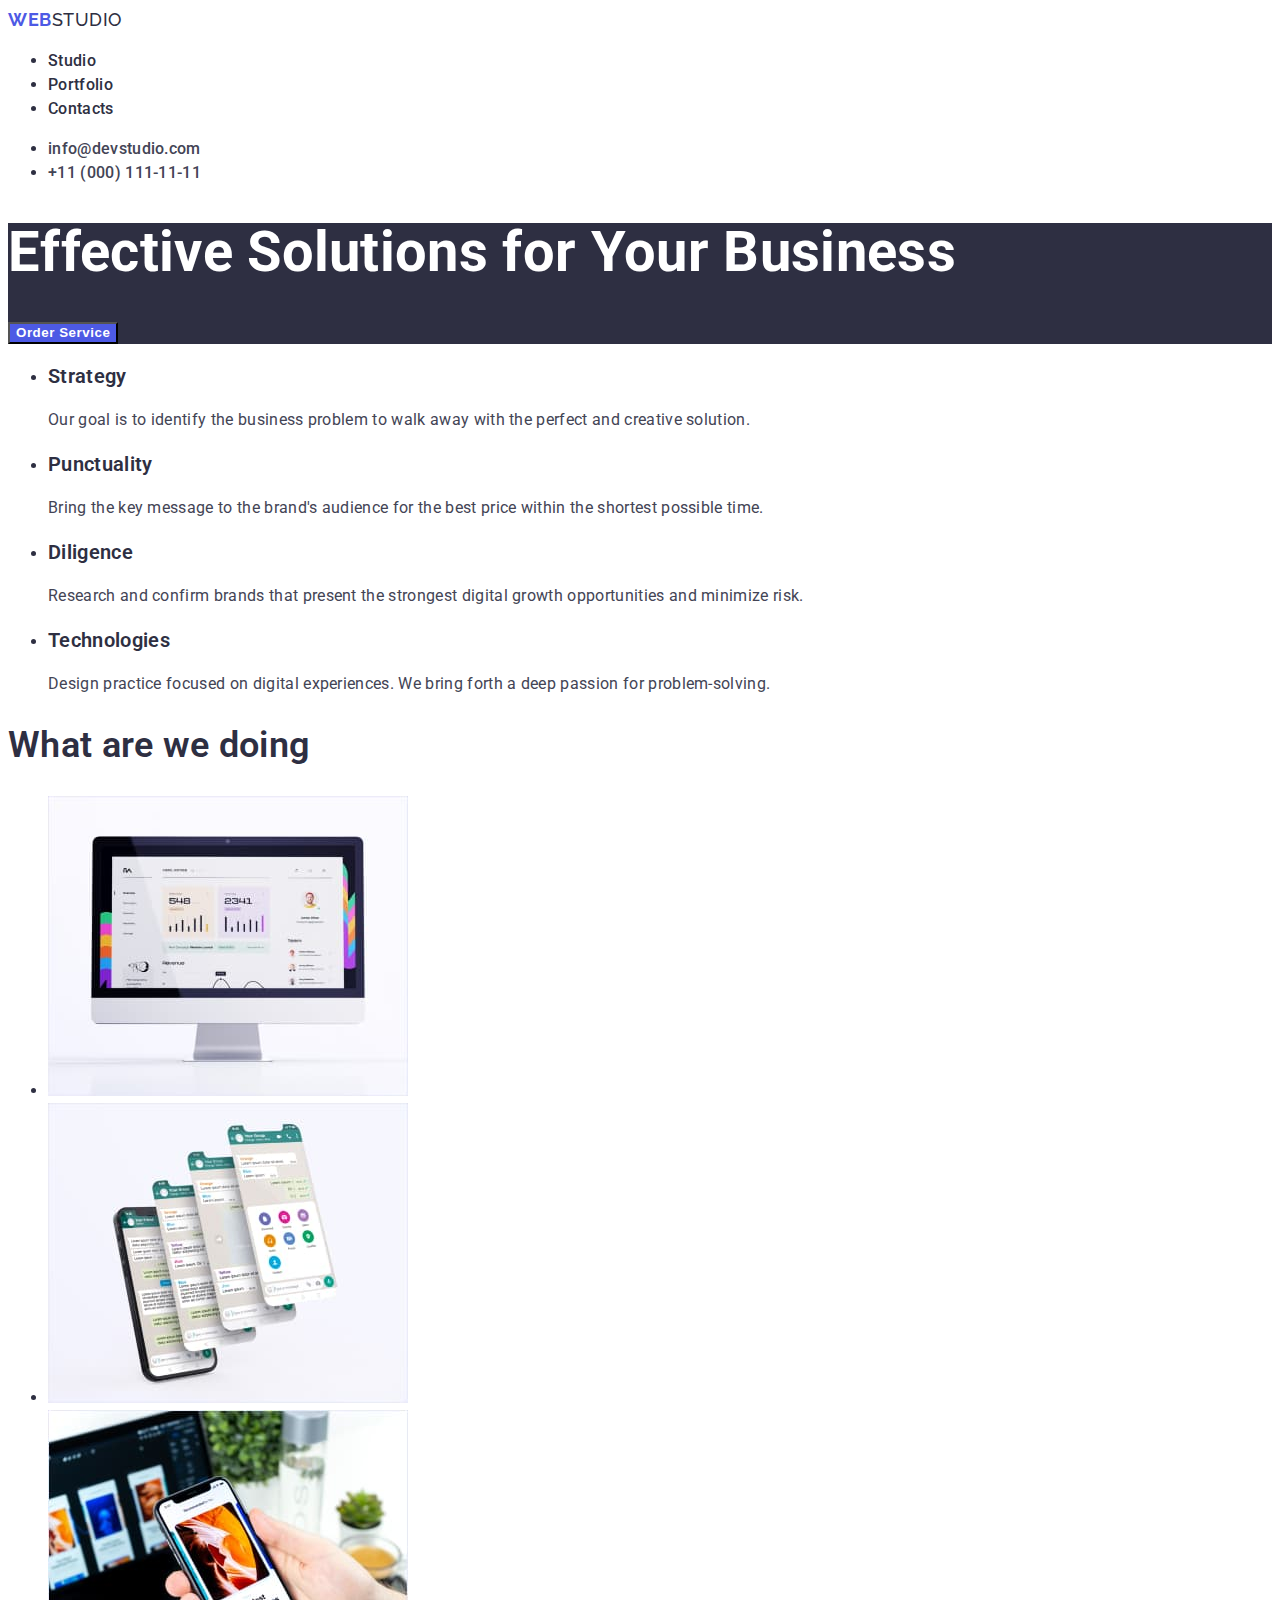
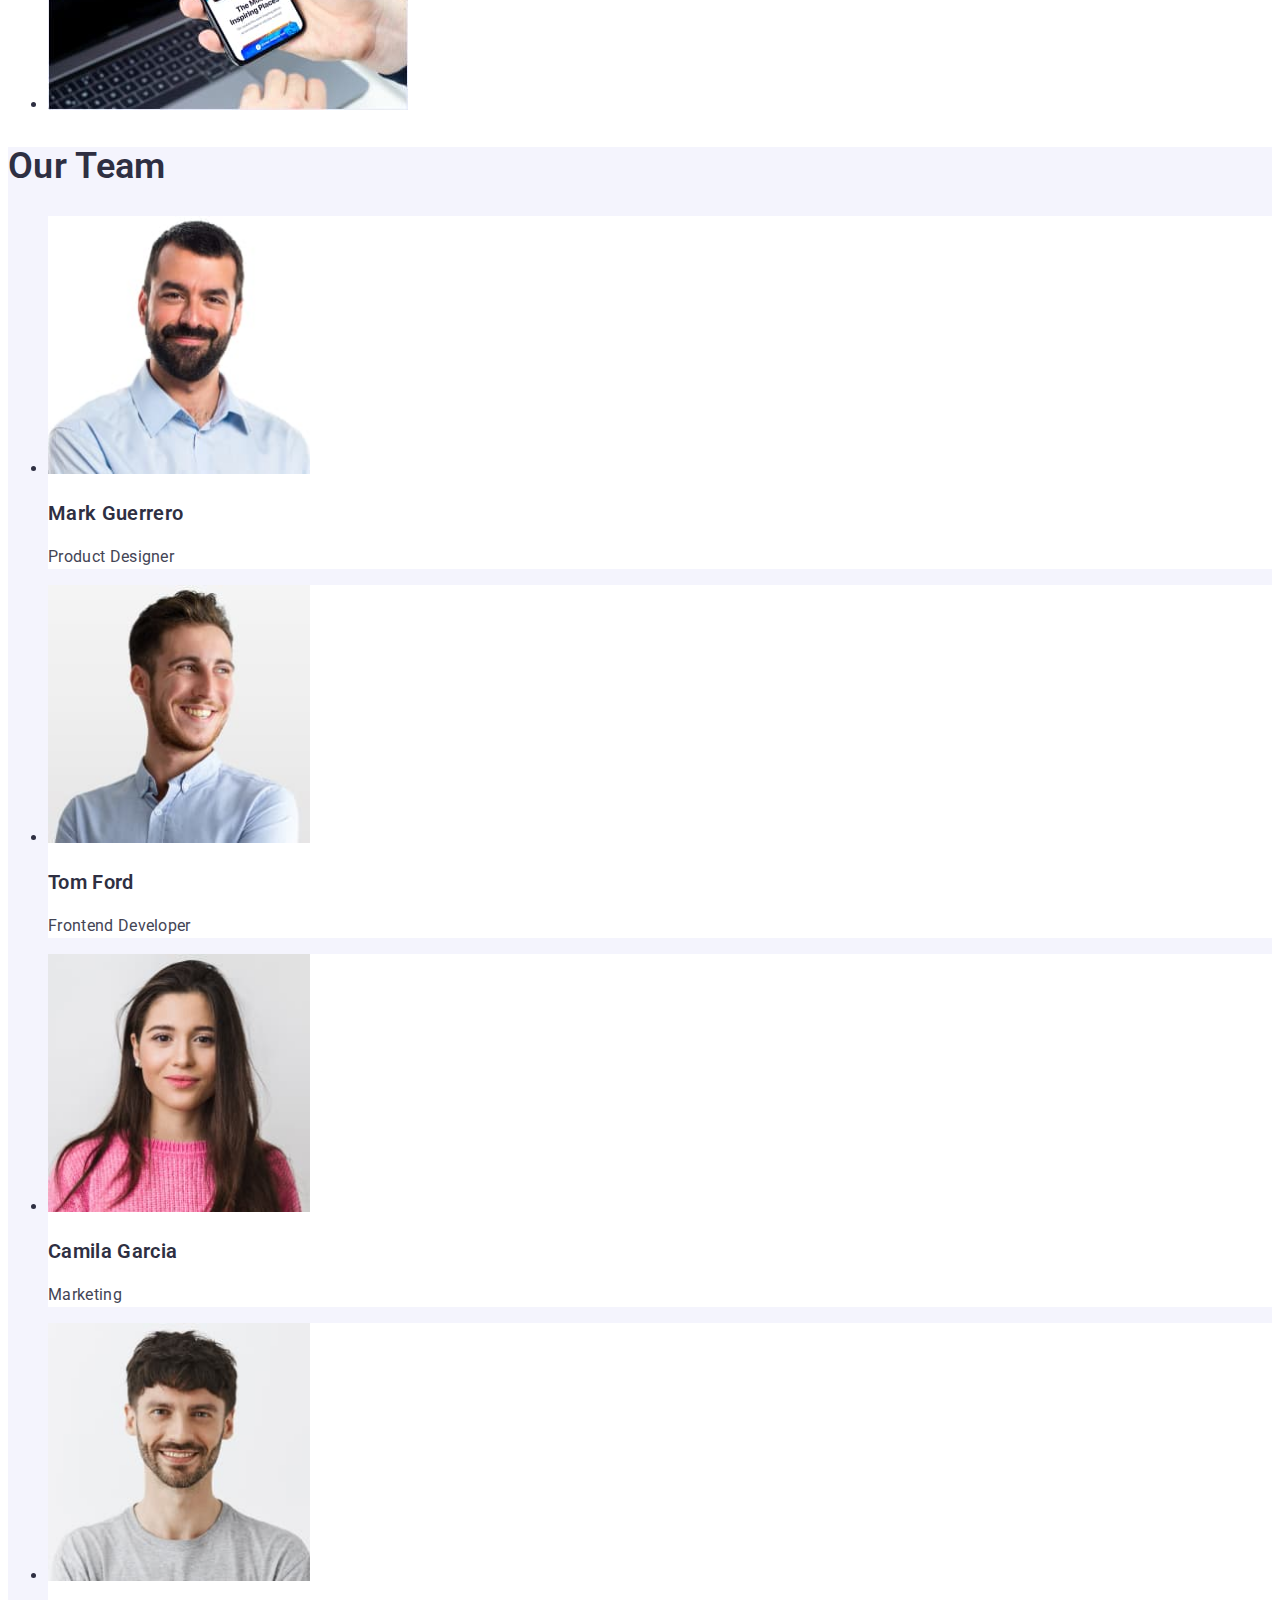
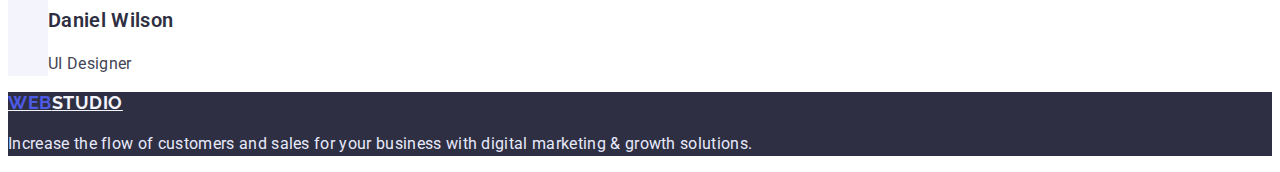
==== commit 30dfe492: "commit" ====
--- a/index.html
+++ b/index.html
@@ -5,9 +5,6 @@
     <meta http-equiv="X-UA-Compatible" content="IE=edge">
     <meta name="viewport" content="width=device-width, initial-scale=1.0">
     <title>WebStudio</title>
-    <link rel="stylesheet"
-    href="https://cdnjs.cloudflare.com/ajax/libs/modern-normalize/1.0.0/modern-normalize.min.css"
-  />
     <link rel="stylesheet" href="./css/styles.css">
     <link rel="preconnect" href="https://fonts.googleapis.com">
 <link rel="preconnect" href="https://fonts.gstatic.com" crossorigin>
--- a/css/styles.css
+++ b/css/styles.css
@@ -74,13 +74,13 @@
 /* Main studio page*/
 
 .hero {
-    background-color: var(--footer-bgn-color);
-    line-height: 1.07;
-    font-size: 56px;
+    background-color: var(--footer-bgn-color);  
 }
 
 .hero-title {
     color: var(--white-text-color);
+    line-height: 1.07;
+    font-size: 56px;
 }
 
 .hero-button {
